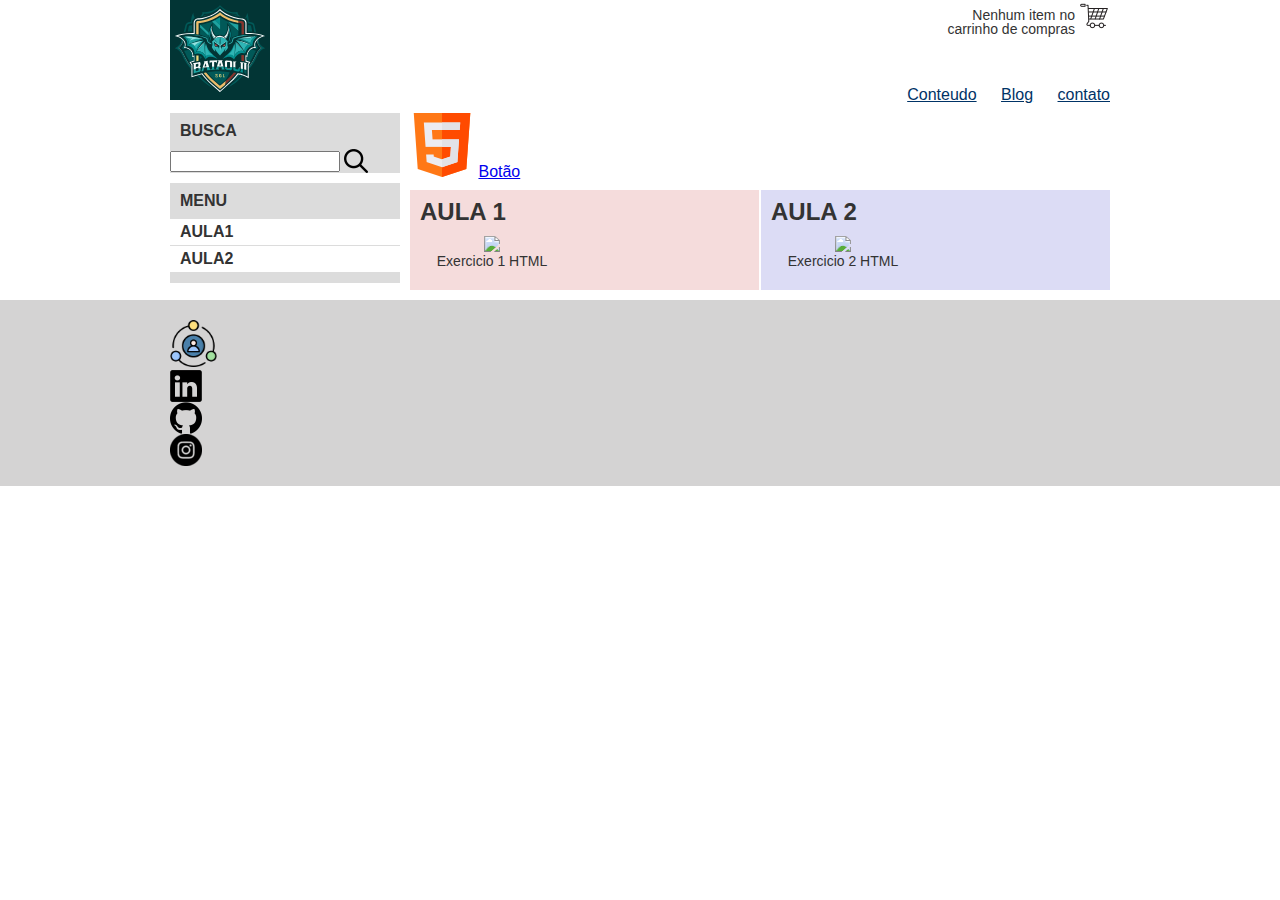
==== root/index.html @ 13a8cc83 "root" ====
<!DOCTYPE html>
<html>

<head>
    <title>Root.</title>
    <meta charset="utf-8">
    <link rel="stylesheet" href="./css/reset.css">
    <link rel="stylesheet" href="./css/index.css">
</head>

<body>
    <header class="container">
        <h1><img src="img/bataioli-logo.png" alt="Bataioli"></h1>
        <p class="carrinho">Nenhum item no carrinho de compras</p>
        <nav class="menu-opcoes">
            <ul>
                <li><a href="conteudo.html">Conteudo</a></li>
                <li><a href="blog.html">Blog</a></li>
                <li><a href="contato.html">contato</a></li>
            </ul>
        </nav>
        </div>
    </header>
    <section id="main"><!--Conteúdo principal--></section>
    <section id="destaques">
        <div class="container destaque">
            <section class="busca">
                <h2>Busca</h2>
                <form action="http://www.google.com.br/search" id="form-busca"><input type="search" name="q" id="q">
                    <input type="image" src="img/lups.png">
                </form>
            </section> <!-- fim .busca -->
            <section class="menu-conteudo">
                <h2>Menu</h2>
                <nav>
                    <ul>
                        <li><a href="#">Aula1</a>
                            <ul>
                                <li><a href="#">Exercicio 1</a></li>
                                <li><a href="#">Exercicio 2</a></li>
                                <li><a href="#">Exercicio 3</a></li>
                            </ul>
                        </li>
                        <li><a href="#">Aula2</a></li>
                    </ul>
                </nav>
            </section><!-- fim .menu-conteudo -->
            <img src="./img/html.png" alt="imagem destaque">
            <a href="#" class="pause">Botão</a>
        </div> <!-- fim .container .destaque -->
        <div class="container paineis">
            <section class="painel aula1">
                <h2>Aula 1</h2>
                <ol>
                    <!-- primeiro exercicio -->
                    <li> <a href="exercicio1..html">
                            <figure><img src="img/aula1/miniatura-aula.png">
                                <figcaption>Exercicio 1 HTML</figcaption>
                            </figure>
                        </a> </li>
                    <!-- coloque mais exercicios aqui! -->
                </ol>
            </section>
            <section class="painel aula2">
                <h2>Aula 2</h2>
                <ol>
                    <!-- primeiro exercicio -->
                    <li> <a href="exercicio1..html">
                            <figure><img src="img/aula1/miniatura-aula.png">
                                <figcaption>Exercicio 2 HTML</figcaption>
                            </figure>
                        </a> </li>
                    <!-- coloque mais exercicios aqui! -->
                </ol>
            </section>
        </div>
    </section>
    <footer>
        <div class="container">
            <img class="logo-rodape" src="img/social.png" alt="logo site">
            <ul class="social">
                <li><a href="https://www.linkedin.com/in/luiz-henrique-silva-bataioli/">Linkedin</a></li>
                <li><a href="https://github.com/LuizBataioli">GitHub</a></li>
                <li><a href="https://www.instagram.com/luiz_bataioli/">Instagram</a></li>
            </ul>
        </div>
    </footer>
    <script src="./js/index.js"></script>
</body>

</html>
---- root/css/index.css ----
.carrinho {
    background: url(../img/kart.png) no-repeat top right;
    font-size: 14px;
    padding-right: 35px;
    text-align: right;
    width: 140px;
}

.menu-opcoes ui {
    font-size: 15px;
}

.menu-opcoes a {
    color: #003366;
}

body {
    color: #333333;
    font-family: 'Lucida Sans Unicode', 'Lucida Grande', sans-serif;
}

.menu-opcoes ul li {
    display: inline;
    margin-left: 20px;
}

.carrinho {
    padding-top: 8px;
}

.container {
    margin: 0 auto;
    width: 940px;
}

header {
    position: relative;
}

.menu-opcoes {
    position: absolute;
    bottom: 0;
    right: 0;
}

.carrinho {
    position: absolute;
    top: 0;
    right: 0;
}

.busca,
.menu-conteudo {
    background-color: #dcdcdc;
    font-weight: bold;
    text-transform: uppercase;
    margin-right: 10px;
    width: 230px;
    float: left
}

.busca h2,
busca form,
.menu-conteudo h2 {
    margin: 10px;
}

.menu-conteudo li {
    background-color: white;
    margin-bottom: 1px;
    padding: 5px 10px;
}

.menu-conteudo a {
    color: #333333;
    text-decoration: none;
}

.menu-conteudo {
    clear: left;
}

.busca input {
    vertical-align: middle;
}

.busca input[type=search] {
    width: 170px;
}

.destaque {
    margin-top: 10px;
}

.menu-conteudo {
    margin-top: 10px;
    padding-bottom: 10px;
}

.painel {
    margin: 10px 0;
    padding: 10px;
    width: 35%;
}

.aula1 {
    float: left;
    background-color: #f5dcdc;
}

.aula2 {
    float: right;
    background-color: #dcdcf5;
}

.painel li {
    display: inline-block;
    vertical-align: top;
    width: 140px;
    margin: 2px;
    padding-bottom: 10px;
}

.painel h2 {
    font-size: 24px;
    font-weight: bold;
    text-transform: uppercase;
    margin-bottom: 10px;
}

.painel a {
    color: #333;
    font-size: 14px;
    text-align: center;
    text-decoration: none;
}

.logo-rodape {
    width: 5%;
    height: 5%;
}

footer {
    background-color: rgb(212, 211, 211);
    background-size: 50%;
    clear: both;
    padding: 20px 0;
}

.social a {
    height: 32px;
    width: 32px;
    display: block;
    text-indent: -9999px;
}

.social a[href="https://www.linkedin.com/in/luiz-henrique-silva-bataioli/"] {
    background-image: url(../img/linkedin.png);
    background-size: contain;
}

.social a[href="https://github.com/LuizBataioli"] {
    background-image: url(../img/github.png);
    background-size: contain;
}

.social a[href="https://www.instagram.com/luiz_bataioli/"] {
    background-image: url(../img/instagram.png);
    background-size: contain;
}

footer .container {
    position: relative;
}

.menu-opcoes a:hover {
    color: #007dc6;
}

.menu-opcoes a:active {
    color: #867dc6;
}

.menu-conteudo li ul {
    display: none;
    /*por padrão escondida*/
}

.menu-conteudo li:hover ul {
    display: block;
    /*no mouse aparece*/
}

.menu-conteudo ul ul li {
    background-color: #dcdcdc;
}
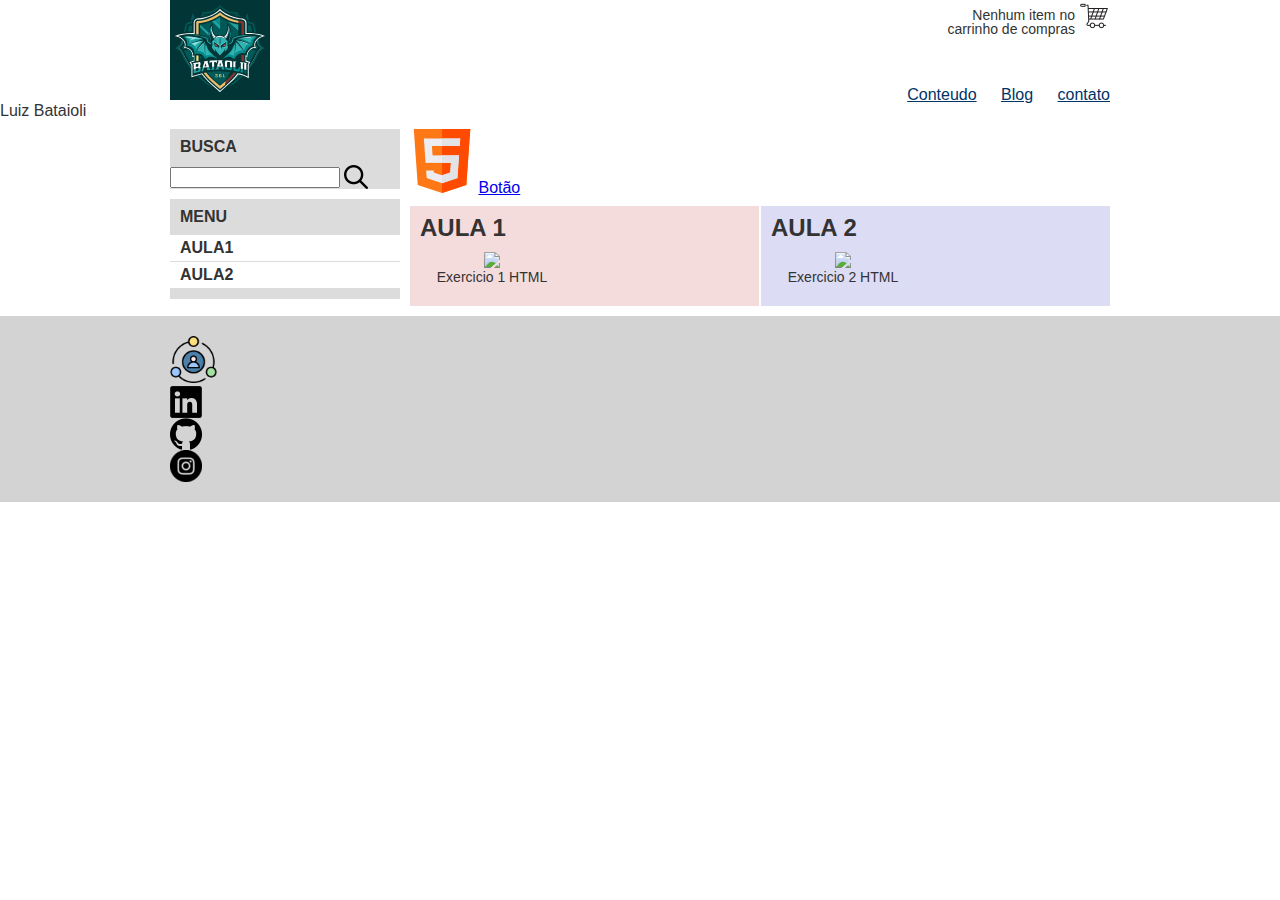
==== commit b5ad2bde: "02/04/24" ====
--- a/root/index.html
+++ b/root/index.html
@@ -21,7 +21,7 @@
         </nav>
         </div>
     </header>
-    <section id="main"><!--Conteúdo principal--></section>
+    <section id="main">Luiz Bataioli</section>
     <section id="destaques">
         <div class="container destaque">
             <section class="busca">
--- a/root/css/index.css
+++ b/root/css/index.css
@@ -193,4 +193,6 @@
 
 .menu-conteudo ul ul li {
     background-color: #dcdcdc;
-}+}
+
+.menu-conteudo li li a:before {content: '- ';}
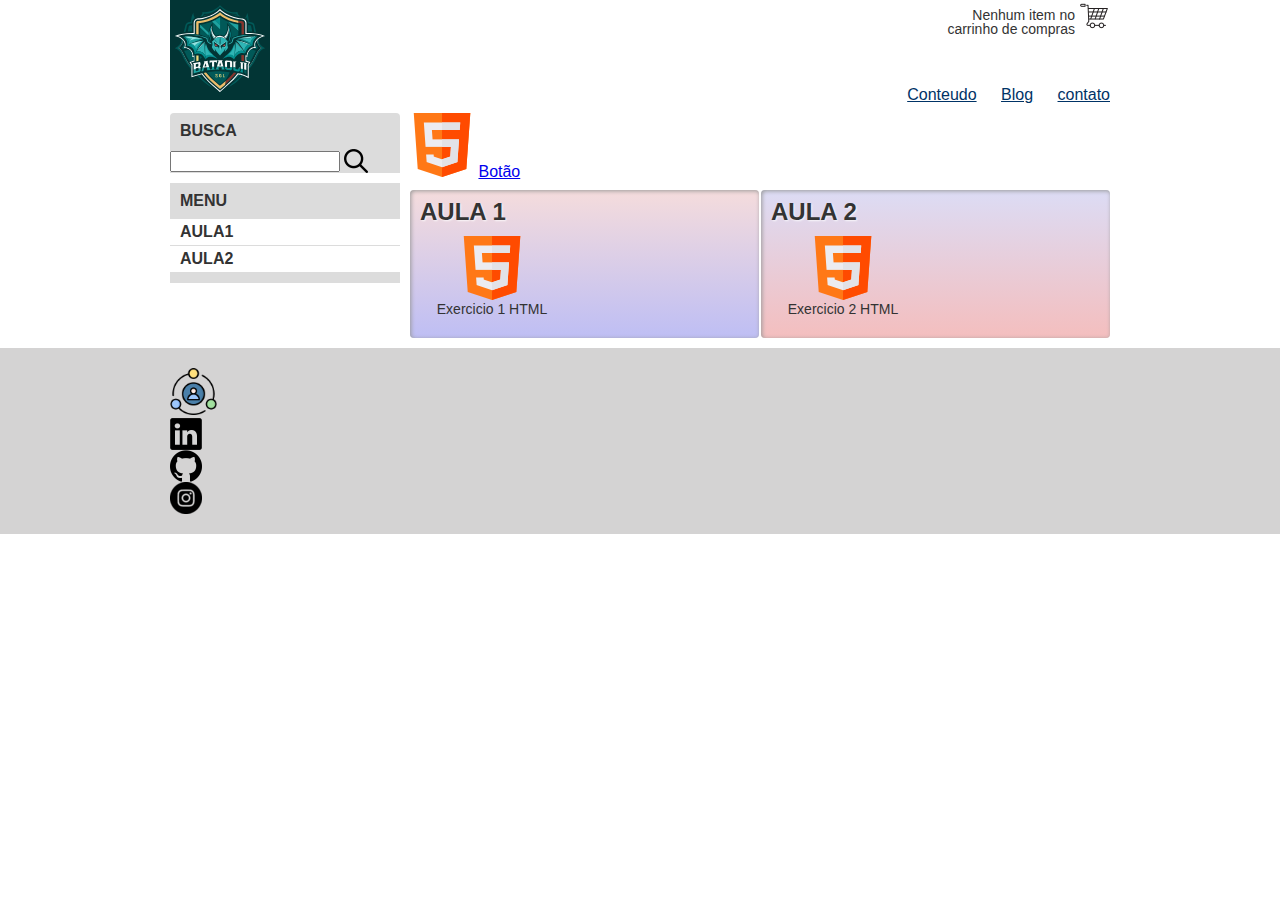
==== commit 91310636: "Segundo commit" ====
--- a/root/index.html
+++ b/root/index.html
@@ -6,6 +6,8 @@
     <meta charset="utf-8">
     <link rel="stylesheet" href="./css/reset.css">
     <link rel="stylesheet" href="./css/index.css">
+    <meta name="viewport" content="width=device-width">
+    <link rel="stylesheet" href="css/mobile.css" media="(max-width: 939px)">
 </head>
 
 <body>
@@ -21,7 +23,7 @@
         </nav>
         </div>
     </header>
-    <section id="main">Luiz Bataioli</section>
+    <section id="main"></section>
     <section id="destaques">
         <div class="container destaque">
             <section class="busca">
@@ -54,7 +56,7 @@
                 <ol>
                     <!-- primeiro exercicio -->
                     <li> <a href="exercicio1..html">
-                            <figure><img src="img/aula1/miniatura-aula.png">
+                            <figure><img src="img/html.png">
                                 <figcaption>Exercicio 1 HTML</figcaption>
                             </figure>
                         </a> </li>
@@ -66,7 +68,7 @@
                 <ol>
                     <!-- primeiro exercicio -->
                     <li> <a href="exercicio1..html">
-                            <figure><img src="img/aula1/miniatura-aula.png">
+                            <figure><img src="./img/html.png">
                                 <figcaption>Exercicio 2 HTML</figcaption>
                             </figure>
                         </a> </li>
--- a/root/css/index.css
+++ b/root/css/index.css
@@ -105,12 +105,12 @@
 
 .aula1 {
     float: left;
-    background-color: #f5dcdc;
+    background: linear-gradient(#f5dcdc, #bebef4);
 }
 
 .aula2 {
     float: right;
-    background-color: #dcdcf5;
+    background: linear-gradient(#dcdcf5, #f4bebe);
 }
 
 .painel li {
@@ -195,4 +195,33 @@
     background-color: #dcdcdc;
 }
 
-.menu-conteudo li li a:before {content: '- ';}
+.menu-conteudo li li a:before {
+    content: '- ';
+}
+
+.painel {
+    border-radius: 4px;
+    box-shadow: 1px 1px 4px #999;
+    box-shadow: inset 1px 1px 4px #999;
+}
+
+.painel h2 {
+    text-shadow: 3px 3px 2px #FFF;
+}
+
+.busca {
+    border-top-left-radius: 4px;
+    border-top-right-radius: 4px;
+}
+
+.painel h2 {
+    text-shadow: 1px 1px 2px rgba(255, 255, 255, 0.8);
+}
+
+
+.painel li:hover {
+    background-color: rgba(255, 255, 255, 0.8);
+    box-shadow: 0 0 5px #333;
+    transition: 0.7s;
+    transform: scale(1.2) rotate(-5deg);
+}
--- a/root/css/mobile.css
+++ b/root/css/mobile.css
@@ -0,0 +1,44 @@
+.container {
+    width: 96%;
+}
+
+header h1 {
+    text-align: center;
+}
+
+header h1 img {
+    max-width: 50%;
+}
+
+.carrinho {
+    display: none;
+}
+
+.menu-conteudo {
+    position: static;
+    text-align: center;
+}
+
+.menu-opcoes ul li {
+    display: inline-block;
+    margin: 5px;
+}
+
+.busca,
+.menu-departamentos,
+.destaque img {
+    margin-right: 0;
+    width: 100%;
+}
+
+.painel {
+    width: auto;
+}
+
+.painel li {
+    width: 30%;
+}
+
+.painel img {
+    width: 100%;
+}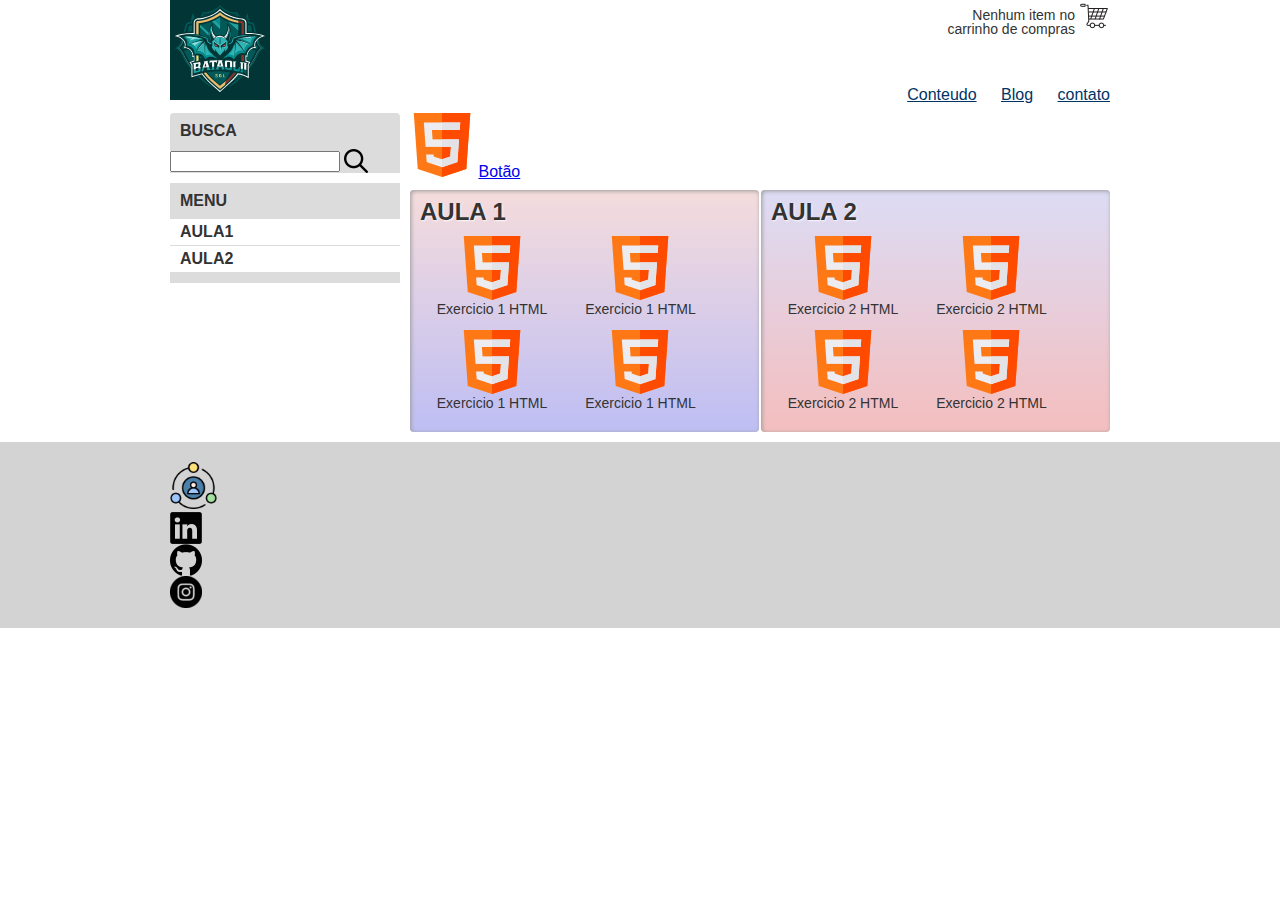
==== commit 9a77eca2: "03/04/2024" ====
--- a/root/index.html
+++ b/root/index.html
@@ -61,6 +61,29 @@
                             </figure>
                         </a> </li>
                     <!-- coloque mais exercicios aqui! -->
+                    <!-- primeiro exercicio -->
+                    <li> <a href="exercicio1..html">
+                        <figure><img src="img/html.png">
+                            <figcaption>Exercicio 1 HTML</figcaption>
+                        </figure>
+                    </a> </li>
+                <!-- coloque mais exercicios aqui! -->
+                </ol>
+                <ol>
+                    <!-- primeiro exercicio -->
+                    <li> <a href="exercicio1..html">
+                            <figure><img src="img/html.png">
+                                <figcaption>Exercicio 1 HTML</figcaption>
+                            </figure>
+                        </a> </li>
+                    <!-- coloque mais exercicios aqui! -->
+                    <!-- primeiro exercicio -->
+                    <li> <a href="exercicio1..html">
+                        <figure><img src="img/html.png">
+                            <figcaption>Exercicio 1 HTML</figcaption>
+                        </figure>
+                    </a> </li>
+                <!-- coloque mais exercicios aqui! -->
                 </ol>
             </section>
             <section class="painel aula2">
@@ -73,6 +96,29 @@
                             </figure>
                         </a> </li>
                     <!-- coloque mais exercicios aqui! -->
+                    <!-- primeiro exercicio -->
+                    <li> <a href="exercicio1..html">
+                        <figure><img src="./img/html.png">
+                            <figcaption>Exercicio 2 HTML</figcaption>
+                        </figure>
+                    </a> </li>
+                <!-- coloque mais exercicios aqui! -->
+                </ol>
+                <ol>
+                    <!-- primeiro exercicio -->
+                    <li> <a href="exercicio1..html">
+                            <figure><img src="./img/html.png">
+                                <figcaption>Exercicio 2 HTML</figcaption>
+                            </figure>
+                        </a> </li>
+                    <!-- coloque mais exercicios aqui! -->
+                    <!-- primeiro exercicio -->
+                    <li> <a href="exercicio1..html">
+                        <figure><img src="./img/html.png">
+                            <figcaption>Exercicio 2 HTML</figcaption>
+                        </figure>
+                    </a> </li>
+                <!-- coloque mais exercicios aqui! -->
                 </ol>
             </section>
         </div>
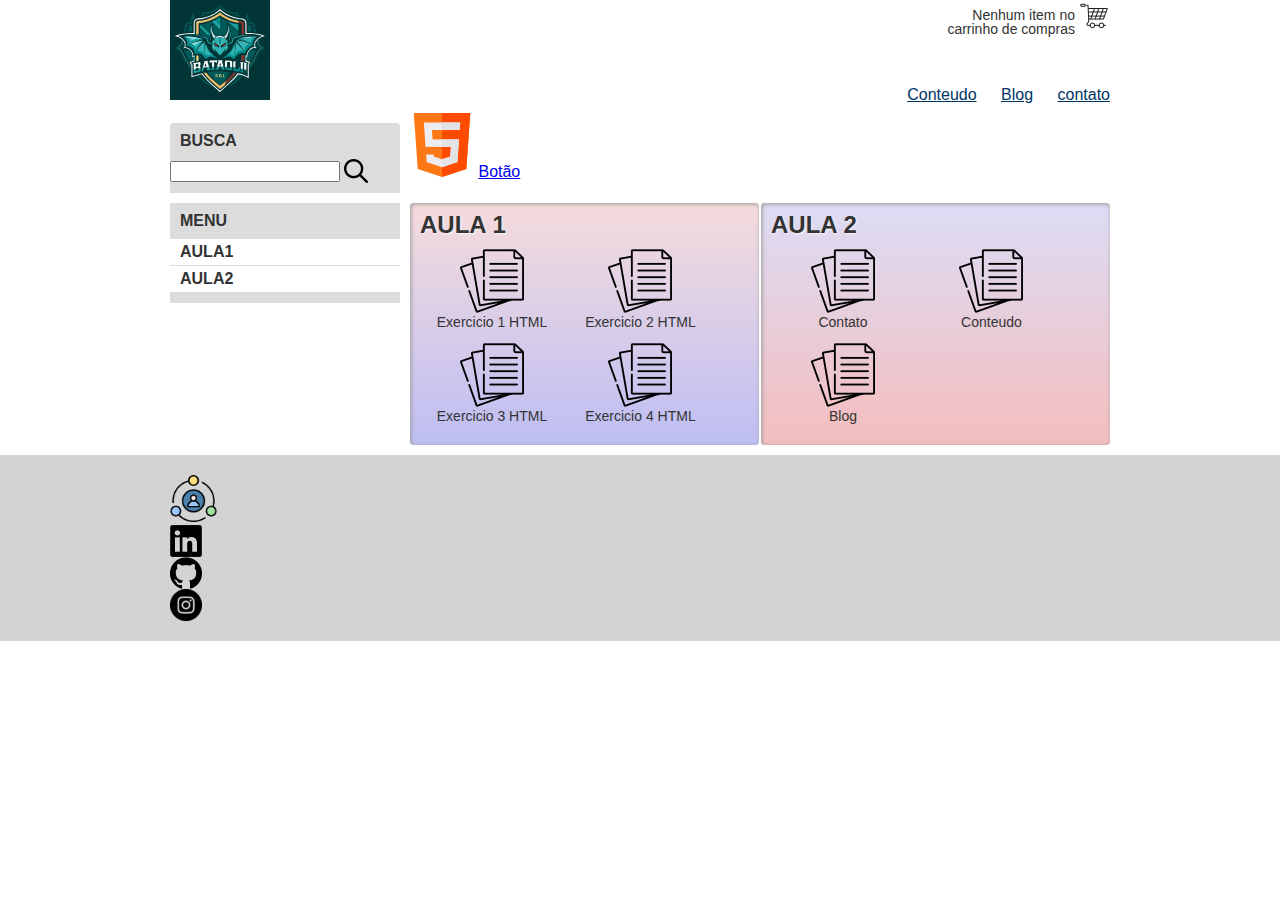
==== commit 01f5d77c: "03/04/2024" ====
--- a/root/index.html
+++ b/root/index.html
@@ -38,12 +38,20 @@
                     <ul>
                         <li><a href="#">Aula1</a>
                             <ul>
-                                <li><a href="#">Exercicio 1</a></li>
-                                <li><a href="#">Exercicio 2</a></li>
-                                <li><a href="#">Exercicio 3</a></li>
+                                <li><a href="./site1/exercicio1.html">Exercicio 1</a></li>
+                                <li><a href="./site1/exercicio2.html">Exercicio 2</a></li>
+                                <li><a href="./site1/exercicio3.html">Exercicio 3</a></li>
+                                <li><a href="./site1/exercicio4.html">Exercicio 4</a></li>
                             </ul>
                         </li>
-                        <li><a href="#">Aula2</a></li>
+                        <li><a href="#">Aula2</a>
+                            <ul>
+                                <li><a href="./contato.html">Contato</a></li>
+                                <li><a href="./conteudo.html">Conteudo</a></li>
+                                <li><a href="./blog.html"></a>Blog</li>
+                            </ul>
+                        </li>
+
                     </ul>
                 </nav>
             </section><!-- fim .menu-conteudo -->
@@ -55,71 +63,63 @@
                 <h2>Aula 1</h2>
                 <ol>
                     <!-- primeiro exercicio -->
-                    <li> <a href="exercicio1..html">
-                            <figure><img src="img/html.png">
+                    <li> <a href="./site1/exercicio1.html">
+                            <figure><img src="img/documents.png">
                                 <figcaption>Exercicio 1 HTML</figcaption>
                             </figure>
                         </a> </li>
                     <!-- coloque mais exercicios aqui! -->
                     <!-- primeiro exercicio -->
-                    <li> <a href="exercicio1..html">
-                        <figure><img src="img/html.png">
-                            <figcaption>Exercicio 1 HTML</figcaption>
-                        </figure>
-                    </a> </li>
-                <!-- coloque mais exercicios aqui! -->
+                    <li> <a href="./site1/exercicio2.html">
+                            <figure><img src="img/documents.png">
+                                <figcaption>Exercicio 2 HTML</figcaption>
+                            </figure>
+                        </a> </li>
+                    <!-- coloque mais exercicios aqui! -->
                 </ol>
                 <ol>
                     <!-- primeiro exercicio -->
-                    <li> <a href="exercicio1..html">
-                            <figure><img src="img/html.png">
-                                <figcaption>Exercicio 1 HTML</figcaption>
+                    <li> <a href="./site1/exercicio3.html">
+                            <figure><img src="img/documents.png">
+                                <figcaption>Exercicio 3 HTML</figcaption>
                             </figure>
                         </a> </li>
                     <!-- coloque mais exercicios aqui! -->
                     <!-- primeiro exercicio -->
-                    <li> <a href="exercicio1..html">
-                        <figure><img src="img/html.png">
-                            <figcaption>Exercicio 1 HTML</figcaption>
-                        </figure>
-                    </a> </li>
-                <!-- coloque mais exercicios aqui! -->
+                    <li> <a href="./site1/exercicio4.html">
+                            <figure><img src="img/documents.png">
+                                <figcaption>Exercicio 4 HTML</figcaption>
+                            </figure>
+                        </a> </li>
+                    <!-- coloque mais exercicios aqui! -->
                 </ol>
             </section>
             <section class="painel aula2">
                 <h2>Aula 2</h2>
                 <ol>
                     <!-- primeiro exercicio -->
-                    <li> <a href="exercicio1..html">
-                            <figure><img src="./img/html.png">
-                                <figcaption>Exercicio 2 HTML</figcaption>
+                    <li> <a href="./contato.html">
+                            <figure><img src="img/documents.png">
+                                <figcaption>Contato</figcaption>
                             </figure>
                         </a> </li>
                     <!-- coloque mais exercicios aqui! -->
                     <!-- primeiro exercicio -->
-                    <li> <a href="exercicio1..html">
-                        <figure><img src="./img/html.png">
-                            <figcaption>Exercicio 2 HTML</figcaption>
-                        </figure>
-                    </a> </li>
-                <!-- coloque mais exercicios aqui! -->
+                    <li> <a href="./conteudo.html">
+                            <figure><img src="img/documents.png">
+                                <figcaption>Conteudo</figcaption>
+                            </figure>
+                        </a> </li>
+                    <!-- coloque mais exercicios aqui! -->
                 </ol>
                 <ol>
                     <!-- primeiro exercicio -->
-                    <li> <a href="exercicio1..html">
-                            <figure><img src="./img/html.png">
-                                <figcaption>Exercicio 2 HTML</figcaption>
+                    <li> <a href="./blog.html">
+                            <figure><img src="img/documents.png">
+                                <figcaption>Blog</figcaption>
                             </figure>
                         </a> </li>
                     <!-- coloque mais exercicios aqui! -->
-                    <!-- primeiro exercicio -->
-                    <li> <a href="exercicio1..html">
-                        <figure><img src="./img/html.png">
-                            <figcaption>Exercicio 2 HTML</figcaption>
-                        </figure>
-                    </a> </li>
-                <!-- coloque mais exercicios aqui! -->
-                </ol>
             </section>
         </div>
     </section>
--- a/root/css/index.css
+++ b/root/css/index.css
@@ -56,7 +56,10 @@
     text-transform: uppercase;
     margin-right: 10px;
     width: 230px;
-    float: left
+    float: left;
+    margin-top: 10px;
+    padding-bottom: 10px;
+    clear: left;
 }
 
 .busca h2,
@@ -76,8 +79,22 @@
     text-decoration: none;
 }
 
-.menu-conteudo {
-    clear: left;
+.menu-conteudo li ul {
+    display: none;
+    /*por padrão escondida*/
+}
+
+.menu-conteudo li:hover ul {
+    display: block;
+    /*no mouse aparece*/
+}
+
+.menu-conteudo ul ul li {
+    background-color: #dcdcdc;
+}
+
+.menu-conteudo li li a:before {
+    content: '- ';
 }
 
 .busca input {
@@ -92,10 +109,7 @@
     margin-top: 10px;
 }
 
-.menu-conteudo {
-    margin-top: 10px;
-    padding-bottom: 10px;
-}
+
 
 .painel {
     margin: 10px 0;
@@ -181,23 +195,7 @@
     color: #867dc6;
 }
 
-.menu-conteudo li ul {
-    display: none;
-    /*por padrão escondida*/
-}
-
-.menu-conteudo li:hover ul {
-    display: block;
-    /*no mouse aparece*/
-}
-
-.menu-conteudo ul ul li {
-    background-color: #dcdcdc;
-}
-
-.menu-conteudo li li a:before {
-    content: '- ';
-}
+
 
 .painel {
     border-radius: 4px;
@@ -224,4 +222,4 @@
     box-shadow: 0 0 5px #333;
     transition: 0.7s;
     transform: scale(1.2) rotate(-5deg);
-}
+}